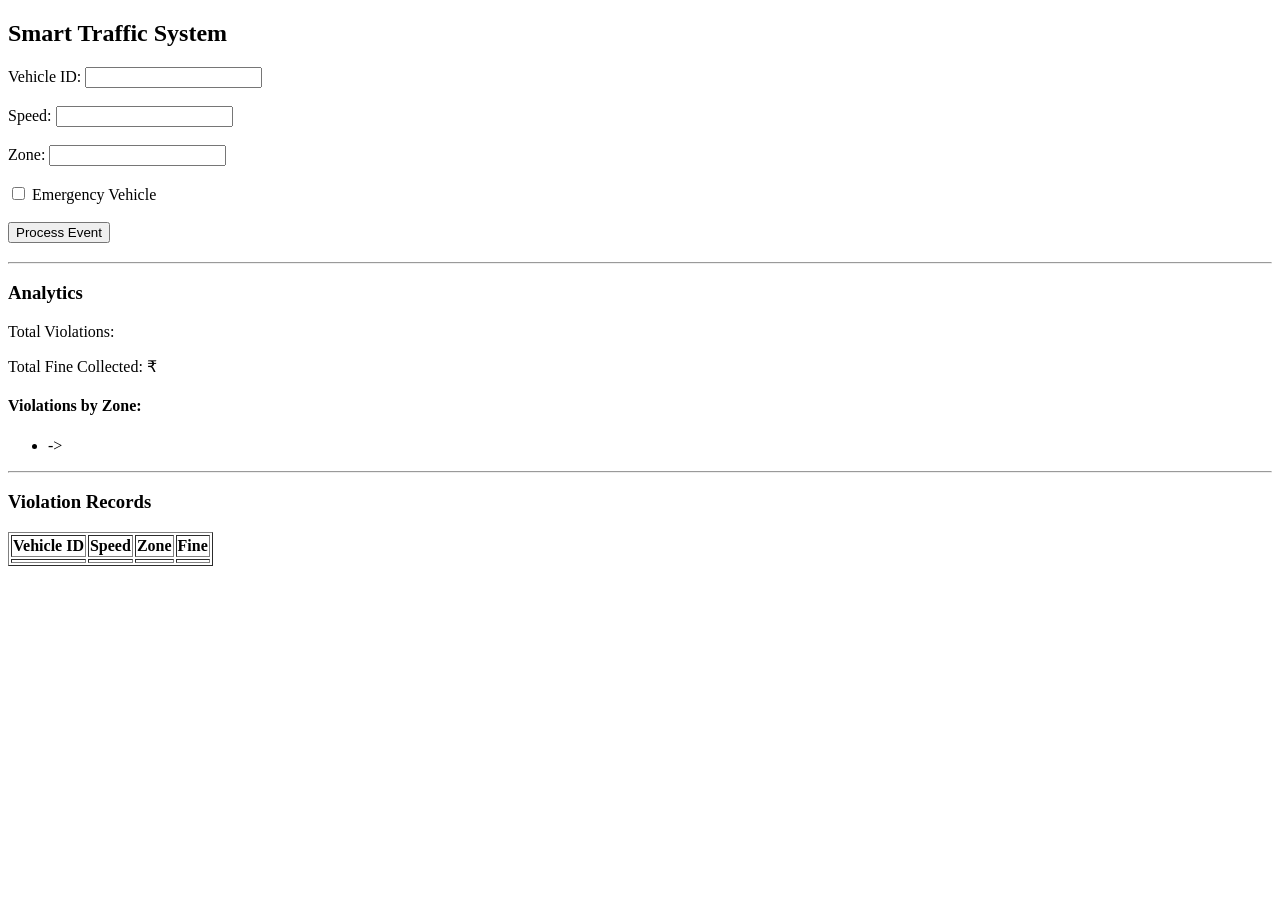
==== src/main/resources/templates/index.html @ 6e573b1f "First version of the traffic app" ====
<!DOCTYPE html>
<html xmlns:th="http://www.thymeleaf.org">
<head>
    <title>Smart Traffic System</title>
</head>
<body>

<h2>Smart Traffic System</h2>

<form action="/process" method="post">
    <label>Vehicle ID: </label>
    <input type="text" name="vehicleId" required><br><br>

    <label>Speed: </label>
    <input type="number" step="0.1" name="speed" required><br><br>

    <label>Zone: </label>
    <input type="text" name="zone" required><br><br>

    <input type="checkbox" name="emergency">
    <label>Emergency Vehicle</label><br><br>

    <button type="submit">Process Event</button>
</form>

<h3 th:text="${result}" style="color: blue;"></h3>

<hr>

<h3>Analytics</h3>
<p>Total Violations: <span th:text="${totalCount}"></span></p>
<p>Total Fine Collected: ₹<span th:text="${totalFines}"></span></p>

<h4>Violations by Zone:</h4>
<ul>
    <li th:each="entry : ${zoneStats}">
        <span th:text="${entry.key}"></span> -> <span th:text="${entry.value}"></span>
    </li>
</ul>

<hr>

<h3>Violation Records</h3>
<table border="1">
    <thead>
    <tr>
        <th>Vehicle ID</th>
        <th>Speed</th>
        <th>Zone</th>
        <th>Fine</th>
    </tr>
    </thead>
    <tbody>
    <tr th:each="v : ${list}">
        <td th:text="${v.vehicleId}"></td>
        <td th:text="${v.speed}"></td>
        <td th:text="${v.zone}"></td>
        <td th:text="${'₹' + v.fine}"></td>
    </tr>
    </tbody>
</table>

</body>
</html>
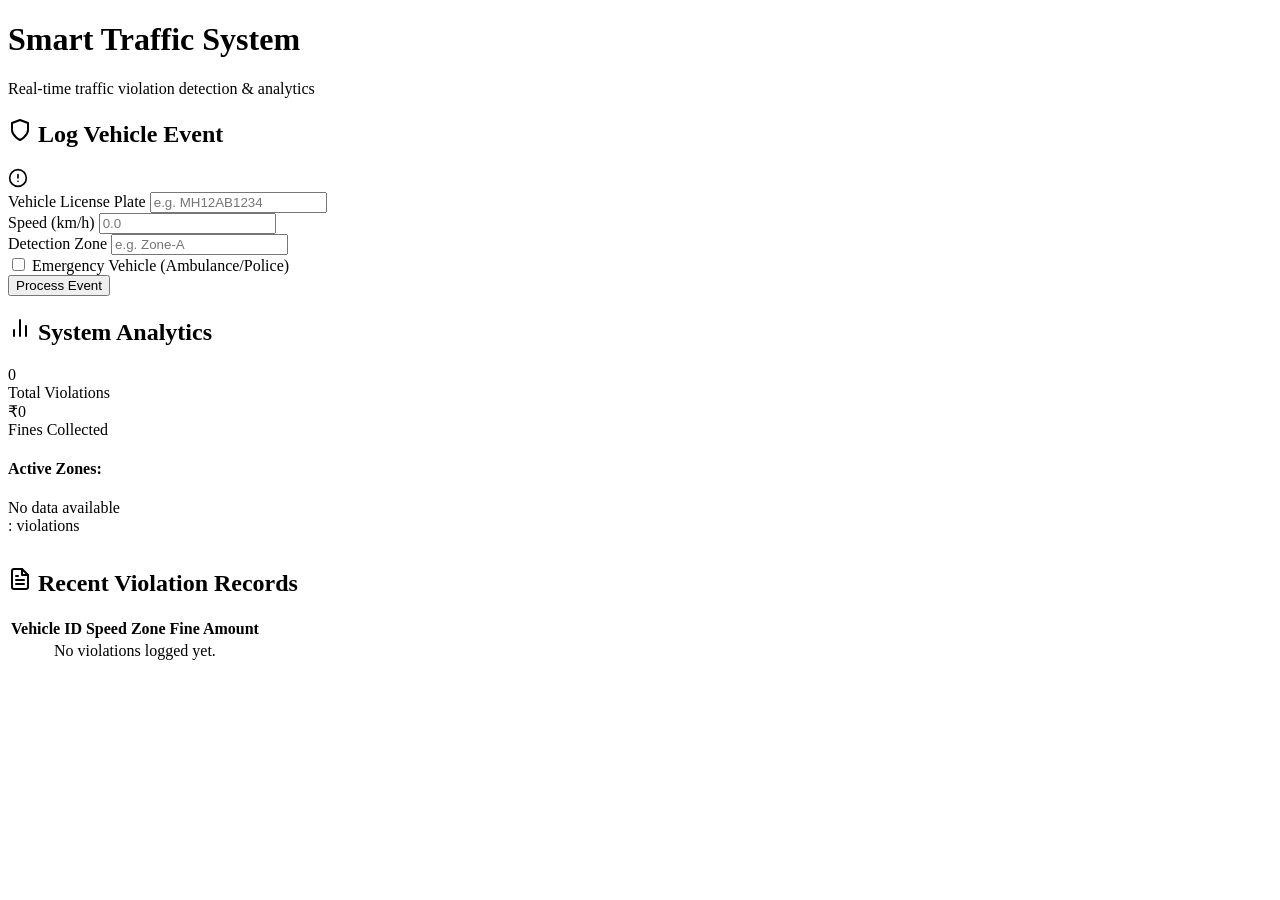
==== commit 5eb311a1: "Fix a null pointer and run the tests on H2" ====
--- a/src/main/resources/templates/index.html
+++ b/src/main/resources/templates/index.html
@@ -1,64 +1,122 @@
 <!DOCTYPE html>
 <html xmlns:th="http://www.thymeleaf.org">
 <head>
-    <title>Smart Traffic System</title>
+    <meta charset="UTF-8">
+    <meta name="viewport" content="width=device-width, initial-scale=1.0">
+    <title>Smart Traffic AI</title>
+    <link href="https://fonts.googleapis.com/css2?family=Inter:wght@400;500;600;700;800&display=swap" rel="stylesheet">
+    <link rel="stylesheet" href="/css/style.css">
 </head>
 <body>
 
-<h2>Smart Traffic System</h2>
+<div class="container">
+    <header>
+        <h1>Smart Traffic System</h1>
+        <p>Real-time traffic violation detection & analytics</p>
+    </header>
 
-<form action="/process" method="post">
-    <label>Vehicle ID: </label>
-    <input type="text" name="vehicleId" required><br><br>
+    <div class="dashboard">
+        <!-- Left Column: Form -->
+        <div class="card form-section">
+            <h2>
+                <svg width="24" height="24" viewBox="0 0 24 24" fill="none" stroke="currentColor" stroke-width="2" stroke-linecap="round" stroke-linejoin="round"><path d="M12 22s8-4 8-10V5l-8-3-8 3v7c0 6 8 10 8 10z"/></svg>
+                Log Vehicle Event
+            </h2>
+            
+            <div th:if="${result != null and !result.isEmpty()}" 
+                 th:class="${result.contains('Saved') ? 'alert alert-success' : 'alert alert-info'}">
+                <svg width="20" height="20" viewBox="0 0 24 24" fill="none" stroke="currentColor" stroke-width="2" stroke-linecap="round" stroke-linejoin="round"><circle cx="12" cy="12" r="10"/><path d="M12 8v4"/><path d="M12 16h.01"/></svg>
+                <span th:text="${result}"></span>
+            </div>
 
-    <label>Speed: </label>
-    <input type="number" step="0.1" name="speed" required><br><br>
+            <form action="/process" method="post">
+                <div class="form-group">
+                    <label>Vehicle License Plate</label>
+                    <input type="text" name="vehicleId" class="form-control" placeholder="e.g. MH12AB1234" required>
+                </div>
 
-    <label>Zone: </label>
-    <input type="text" name="zone" required><br><br>
+                <div class="form-group">
+                    <label>Speed (km/h)</label>
+                    <input type="number" step="0.1" name="speed" class="form-control" placeholder="0.0" required>
+                </div>
 
-    <input type="checkbox" name="emergency">
-    <label>Emergency Vehicle</label><br><br>
+                <div class="form-group">
+                    <label>Detection Zone</label>
+                    <input type="text" name="zone" class="form-control" placeholder="e.g. Zone-A" required>
+                </div>
 
-    <button type="submit">Process Event</button>
-</form>
+                <div class="checkbox-group">
+                    <input type="checkbox" name="emergency" id="emergency">
+                    <label for="emergency">Emergency Vehicle (Ambulance/Police)</label>
+                </div>
 
-<h3 th:text="${result}" style="color: blue;"></h3>
+                <button type="submit" class="btn">Process Event</button>
+            </form>
+        </div>
 
-<hr>
+        <!-- Right Column: Analytics & Data -->
+        <div class="data-section">
+            <div class="card" style="margin-bottom: 2rem;">
+                <h2>
+                    <svg width="24" height="24" viewBox="0 0 24 24" fill="none" stroke="currentColor" stroke-width="2" stroke-linecap="round" stroke-linejoin="round"><line x1="18" y1="20" x2="18" y2="10"/><line x1="12" y1="20" x2="12" y2="4"/><line x1="6" y1="20" x2="6" y2="14"/></svg>
+                    System Analytics
+                </h2>
+                
+                <div class="stats-grid">
+                    <div class="stat-card">
+                        <div class="stat-value" th:text="${totalCount}">0</div>
+                        <div class="stat-label">Total Violations</div>
+                    </div>
+                    <div class="stat-card">
+                        <div class="stat-value" th:text="'₹' + ${totalFines}">₹0</div>
+                        <div class="stat-label">Fines Collected</div>
+                    </div>
+                </div>
 
-<h3>Analytics</h3>
-<p>Total Violations: <span th:text="${totalCount}"></span></p>
-<p>Total Fine Collected: ₹<span th:text="${totalFines}"></span></p>
+                <h4>Active Zones:</h4>
+                <div class="zone-stats">
+                    <span th:if="${zoneStats.isEmpty()}" class="text-muted">No data available</span>
+                    <div class="zone-badge" th:each="entry : ${zoneStats}">
+                        <strong th:text="${entry.key}"></strong>: 
+                        <span th:text="${entry.value}"></span> violations
+                    </div>
+                </div>
+            </div>
 
-<h4>Violations by Zone:</h4>
-<ul>
-    <li th:each="entry : ${zoneStats}">
-        <span th:text="${entry.key}"></span> -> <span th:text="${entry.value}"></span>
-    </li>
-</ul>
+            <div class="card">
+                <h2>
+                    <svg width="24" height="24" viewBox="0 0 24 24" fill="none" stroke="currentColor" stroke-width="2" stroke-linecap="round" stroke-linejoin="round"><path d="M14 2H6a2 2 0 0 0-2 2v16a2 2 0 0 0 2 2h12a2 2 0 0 0 2-2V8z"/><polyline points="14 2 14 8 20 8"/><line x1="16" y1="13" x2="8" y2="13"/><line x1="16" y1="17" x2="8" y2="17"/><polyline points="10 9 9 9 8 9"/></svg>
+                    Recent Violation Records
+                </h2>
+                
+                <div class="table-container">
+                    <table>
+                        <thead>
+                            <tr>
+                                <th>Vehicle ID</th>
+                                <th>Speed</th>
+                                <th>Zone</th>
+                                <th>Fine Amount</th>
+                            </tr>
+                        </thead>
+                        <tbody>
+                            <tr th:if="${list.isEmpty()}">
+                                <td colspan="4" style="text-align: center; color: var(--text-muted);">No violations logged yet.</td>
+                            </tr>
+                            <tr th:each="v : ${list}">
+                                <td><strong th:text="${v.vehicleId}"></strong></td>
+                                <td th:text="${v.speed} + ' km/h'"></td>
+                                <td th:text="${v.zone}"></td>
+                                <td><span class="badge-fine" th:text="${'₹' + v.fine}"></span></td>
+                            </tr>
+                        </tbody>
+                    </table>
+                </div>
+            </div>
+        </div>
+    </div>
+</div>
 
-<hr>
-
-<h3>Violation Records</h3>
-<table border="1">
-    <thead>
-    <tr>
-        <th>Vehicle ID</th>
-        <th>Speed</th>
-        <th>Zone</th>
-        <th>Fine</th>
-    </tr>
-    </thead>
-    <tbody>
-    <tr th:each="v : ${list}">
-        <td th:text="${v.vehicleId}"></td>
-        <td th:text="${v.speed}"></td>
-        <td th:text="${v.zone}"></td>
-        <td th:text="${'₹' + v.fine}"></td>
-    </tr>
-    </tbody>
-</table>
-
+<script src="/js/main.js"></script>
 </body>
 </html>
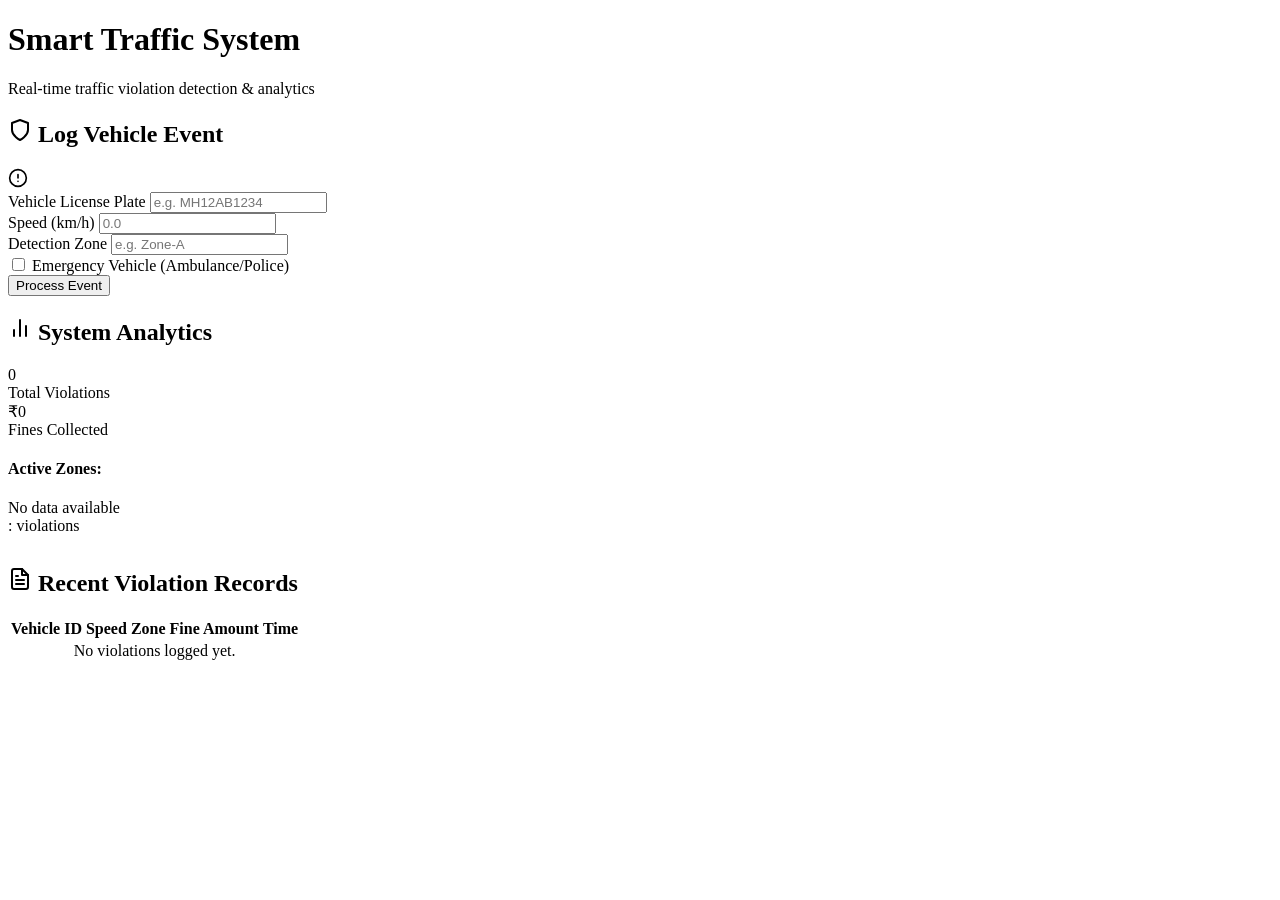
==== commit e91b0cf5: "Add violation timestamps and remove dead code" ====
--- a/src/main/resources/templates/index.html
+++ b/src/main/resources/templates/index.html
@@ -97,17 +97,19 @@
                                 <th>Speed</th>
                                 <th>Zone</th>
                                 <th>Fine Amount</th>
+                                <th>Time</th>
                             </tr>
                         </thead>
                         <tbody>
                             <tr th:if="${list.isEmpty()}">
-                                <td colspan="4" style="text-align: center; color: var(--text-muted);">No violations logged yet.</td>
+                                <td colspan="5" style="text-align: center; color: var(--text-muted);">No violations logged yet.</td>
                             </tr>
                             <tr th:each="v : ${list}">
                                 <td><strong th:text="${v.vehicleId}"></strong></td>
                                 <td th:text="${v.speed} + ' km/h'"></td>
                                 <td th:text="${v.zone}"></td>
                                 <td><span class="badge-fine" th:text="${'₹' + v.fine}"></span></td>
+                                <td th:text="${#temporals.format(v.createdAt, 'dd-MM-yyyy HH:mm')}"></td>
                             </tr>
                         </tbody>
                     </table>
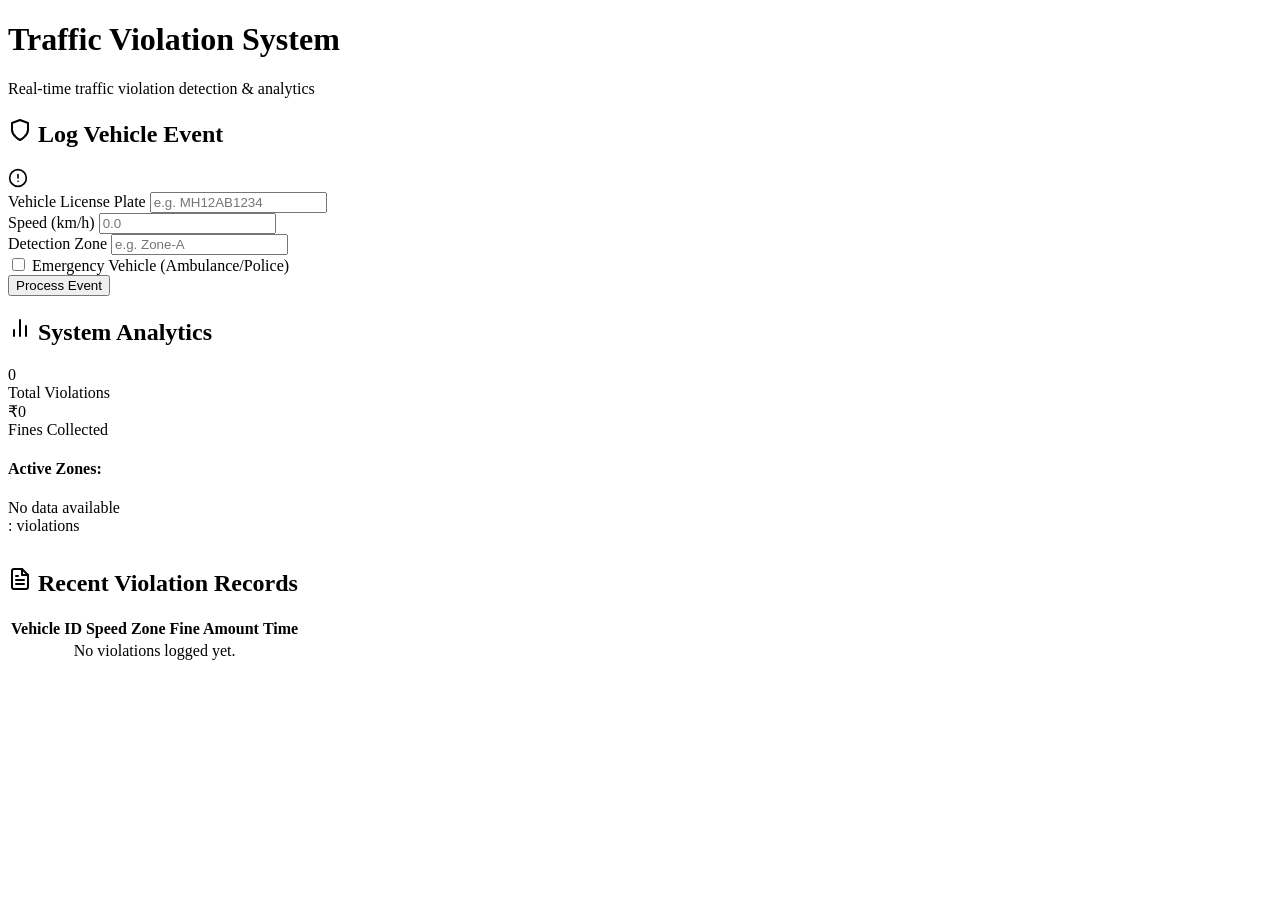
==== commit 97c2a6a1: "Restructure the packages and rename the evaluator" ====
--- a/src/main/resources/templates/index.html
+++ b/src/main/resources/templates/index.html
@@ -3,7 +3,7 @@
 <head>
     <meta charset="UTF-8">
     <meta name="viewport" content="width=device-width, initial-scale=1.0">
-    <title>Smart Traffic AI</title>
+    <title>Traffic Violation System</title>
     <link href="https://fonts.googleapis.com/css2?family=Inter:wght@400;500;600;700;800&display=swap" rel="stylesheet">
     <link rel="stylesheet" href="/css/style.css">
 </head>
@@ -11,7 +11,7 @@
 
 <div class="container">
     <header>
-        <h1>Smart Traffic System</h1>
+        <h1>Traffic Violation System</h1>
         <p>Real-time traffic violation detection & analytics</p>
     </header>
 
